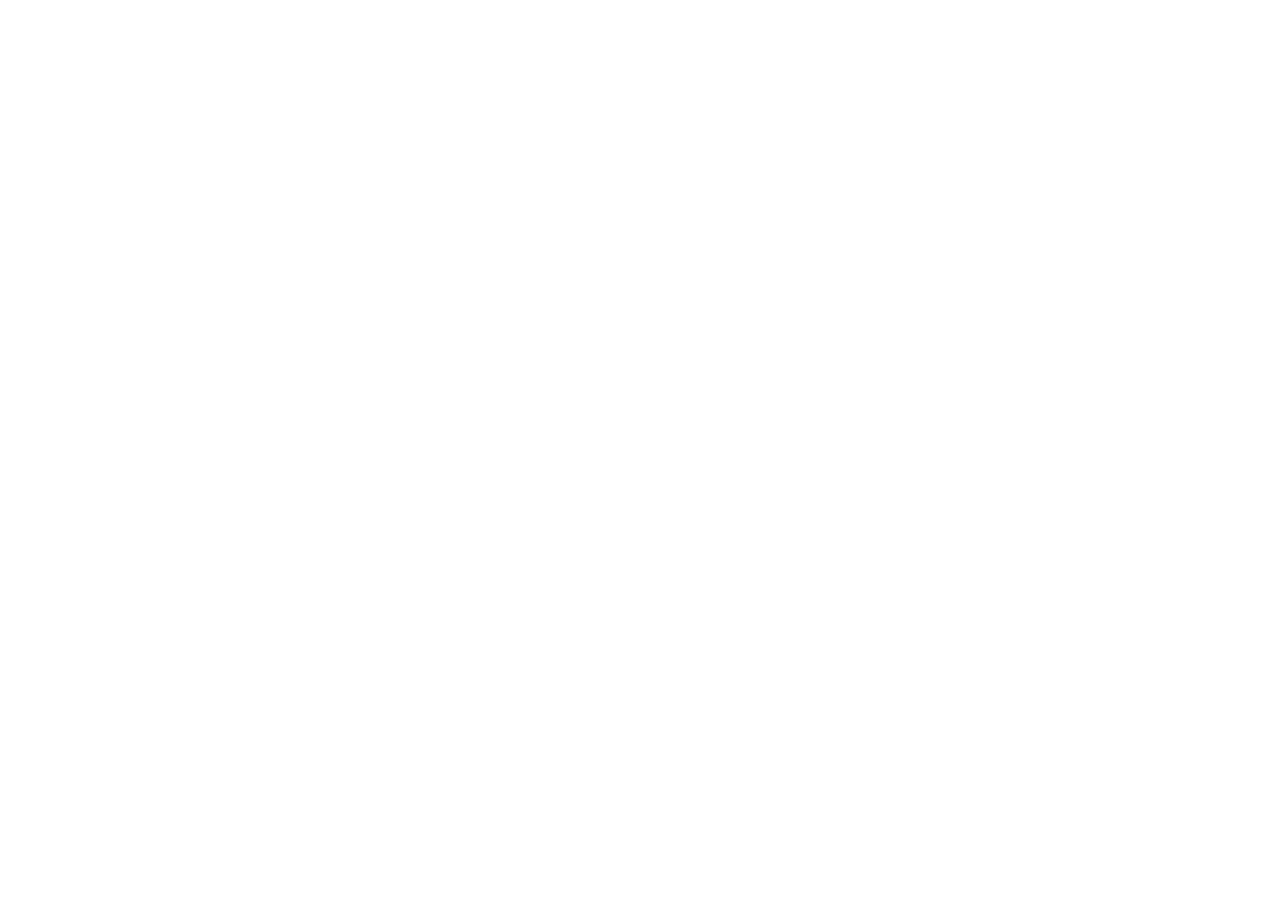
==== index.html @ a66e68e5 "basic html and reset css" ====
<!DOCTYPE html>
<html lang="en">
<head>
    <meta charset="UTF-8">
    <meta name="viewport" content="width=device-width, initial-scale=1.0">
    <title>Document</title>
</head>
<body>
    
</body>
</html>
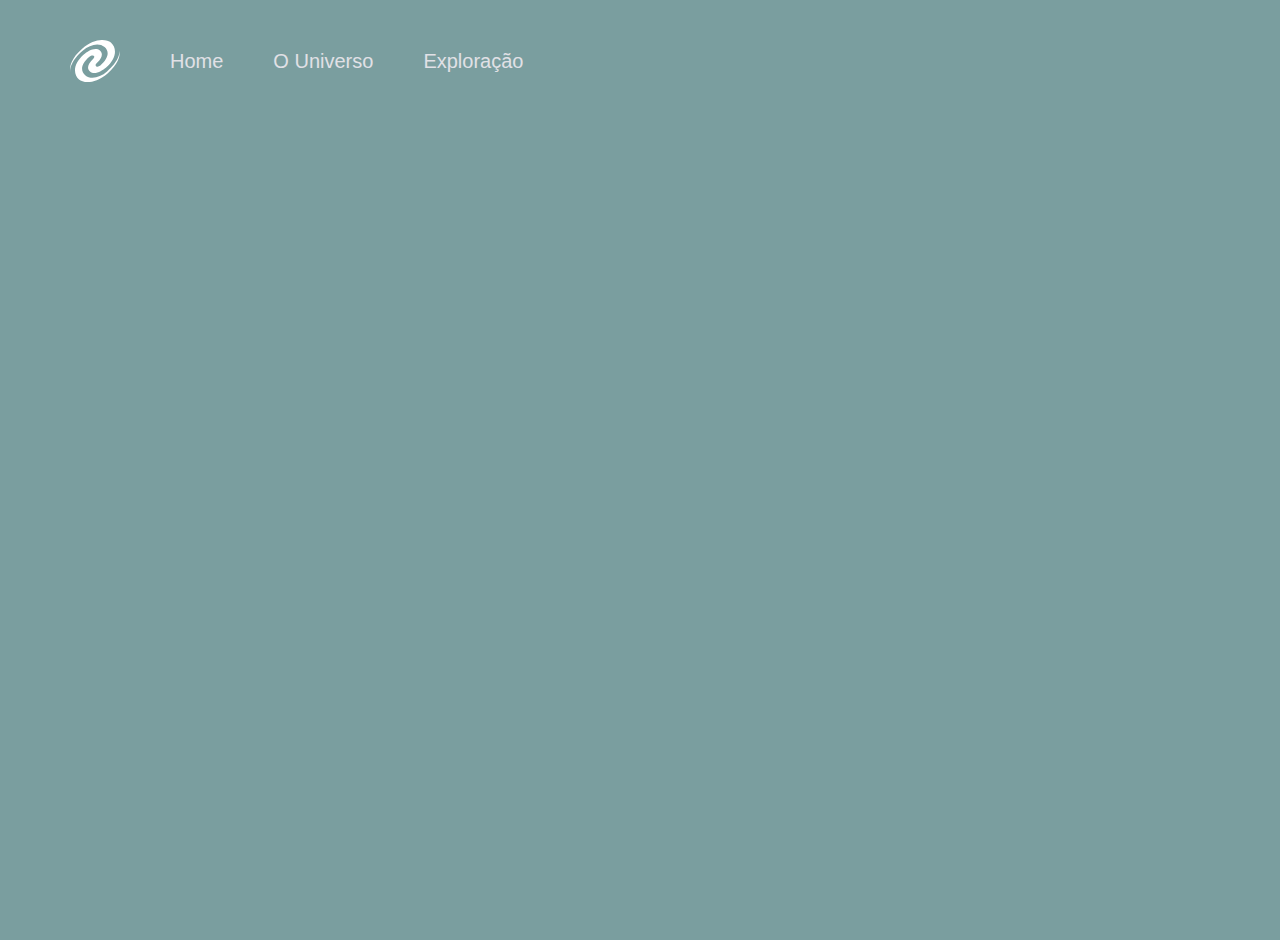
==== commit 2ba6665c: "trying to show html content according to the nav item clicked" ====
--- a/index.html
+++ b/index.html
@@ -1,11 +1,22 @@
 <!DOCTYPE html>
-<html lang="en">
+<html lang="pt-br">
 <head>
     <meta charset="UTF-8">
     <meta name="viewport" content="width=device-width, initial-scale=1.0">
+    <link rel="stylesheet" href="./styles/reset.css">
+    <link rel="stylesheet" href="./styles/styles.css">
     <title>Document</title>
 </head>
 <body>
-    
+    <nav>
+        <img src="./src/imgs/Vector (1).svg" alt="universo">
+        <a href="pages/home.html">Home</a>
+        <a href="pages/universe.html">O Universo</a>
+        <a href="pages/exploration.html">Exploração</a>
+    </nav>
+
+    <div id="app"></div>
+
+    <script src="src/js/index.js"></script>
 </body>
 </html>--- a/styles/styles.css
+++ b/styles/styles.css
@@ -0,0 +1,51 @@
+:root {
+    font-size: 62.5%;
+    font-family: sans-serif;
+    box-sizing: border-box;
+
+    --txt-color: #E1E1E6;
+}
+
+body {
+    height: 100vh;
+    font-size: 1.6rem;
+    background-color: rgb(122, 158, 159);
+    color: var(--txt-color);
+}
+
+body nav {
+    margin: 4rem 0 4rem 7rem;
+    
+    display: flex;
+    flex-direction: row;
+    justify-content: flex-start;
+    align-items: center;
+    gap: 5rem;
+}
+
+nav a {
+    font-size: 2rem;
+    text-decoration: none;
+    color: var(--txt-color);
+}
+
+.exploration {
+    height: 100vh;
+    background-image: url('../src/imgs/exploration.png');
+    background-size: 100vw 100vh
+}
+
+.home {
+    height: 100vh;
+
+    background-image: url('../src/imgs/home.png');
+    background-size: 100vw 100vh
+}
+
+.universe {
+    height: 100vh;
+
+    background-image: url('../src/imgs/mountains-universe02.png');
+    background-size: cover;
+    height: 100vh;
+}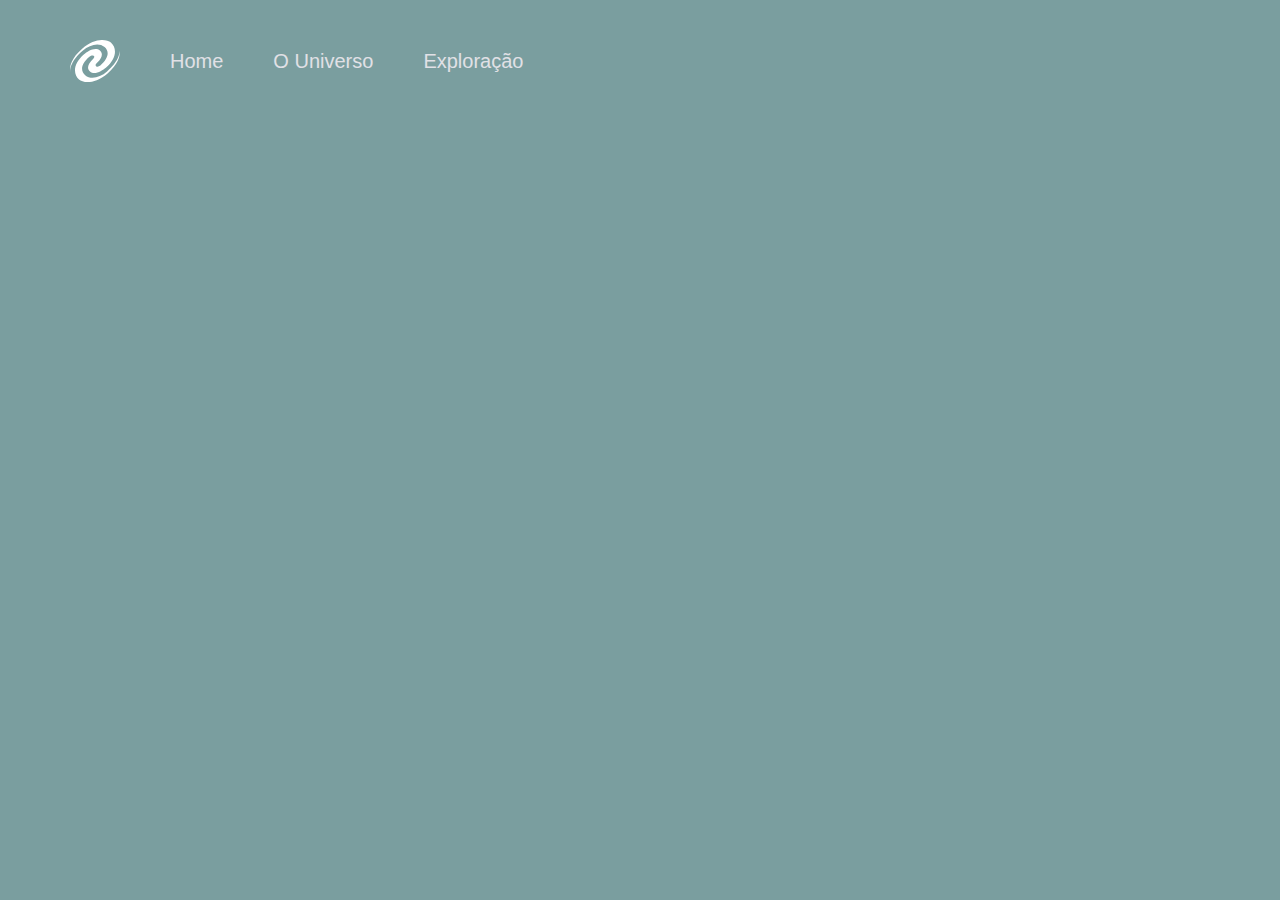
==== commit b8650053: "button on top show content on click" ====
--- a/index.html
+++ b/index.html
@@ -1,22 +1,21 @@
 <!DOCTYPE html>
 <html lang="pt-br">
-<head>
-    <meta charset="UTF-8">
-    <meta name="viewport" content="width=device-width, initial-scale=1.0">
-    <link rel="stylesheet" href="./styles/reset.css">
-    <link rel="stylesheet" href="./styles/styles.css">
+  <head>
+    <meta charset="UTF-8" />
+    <meta name="viewport" content="width=device-width, initial-scale=1.0" />
+    <link rel="stylesheet" href="./styles/reset.css" />
+    <link rel="stylesheet" href="./styles/styles.css" />
     <title>Document</title>
-</head>
-<body>
+  </head>
+  <body>
+    <div id="app"></div>
     <nav>
-        <img src="./src/imgs/Vector (1).svg" alt="universo">
-        <a href="pages/home.html">Home</a>
-        <a href="pages/universe.html">O Universo</a>
-        <a href="pages/exploration.html">Exploração</a>
+      <img src="./src/imgs/Vector (1).svg" alt="universo" />
+      <a href="pages/home.html">Home</a>
+      <a href="pages/universe.html">O Universo</a>
+      <a href="pages/exploration.html">Exploração</a>
     </nav>
 
-    <div id="app"></div>
-
     <script src="src/js/index.js"></script>
-</body>
-</html>+  </body>
+</html>
--- a/styles/styles.css
+++ b/styles/styles.css
@@ -21,6 +21,10 @@
     justify-content: flex-start;
     align-items: center;
     gap: 5rem;
+
+    position: absolute;
+    top: 0;
+    left: 0;
 }
 
 nav a {
@@ -29,23 +33,41 @@
     color: var(--txt-color);
 }
 
-.exploration {
+.explorationBox {
     height: 100vh;
+    width: 100vw;
+
     background-image: url('../src/imgs/exploration.png');
-    background-size: 100vw 100vh
+    background-size: cover;
+    background-repeat: no-repeat;
+    background-position: center;
+
+    display: grid;
+    place-content: center;
 }
 
-.home {
+.homeBox {
     height: 100vh;
+    width: 100vw;
 
     background-image: url('../src/imgs/home.png');
-    background-size: 100vw 100vh
+    background-size: cover;
+    background-repeat: no-repeat;
+    background-position: center;
+
+    display: grid;
+    place-content: center;
 }
 
-.universe {
+.universeBox {
     height: 100vh;
+    width: 100vw;
 
     background-image: url('../src/imgs/mountains-universe02.png');
     background-size: cover;
-    height: 100vh;
-}+    background-repeat: no-repeat;
+    background-position: center;
+    
+    display: grid;
+    place-content: center;
+}
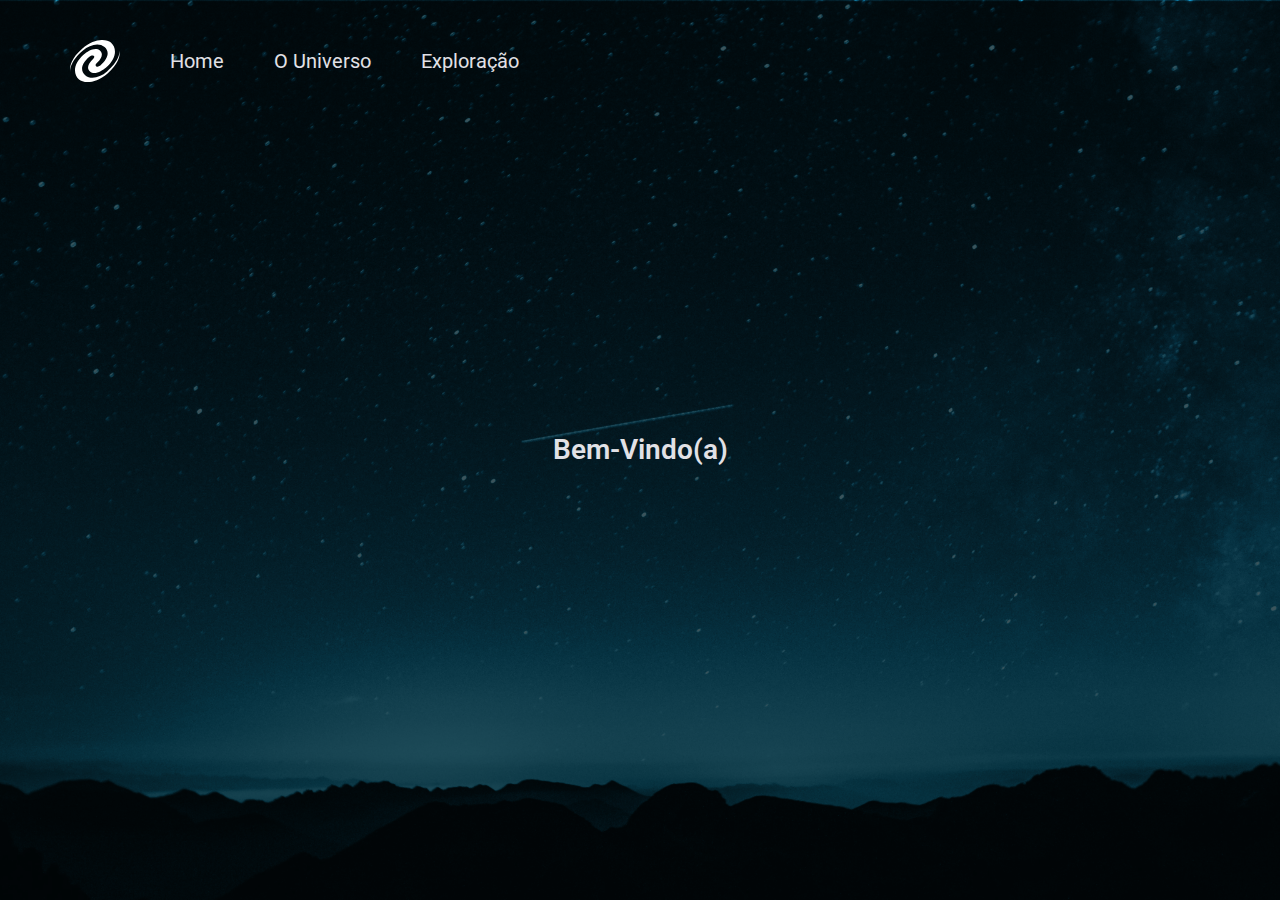
==== commit cdd850a0: "style to the html pages and refactored the javascript" ====
--- a/index.html
+++ b/index.html
@@ -1,14 +1,25 @@
 <!DOCTYPE html>
-<html lang="pt-br">
+<html lang="en">
   <head>
     <meta charset="UTF-8" />
     <meta name="viewport" content="width=device-width, initial-scale=1.0" />
+    <link rel="preconnect" href="https://fonts.googleapis.com" />
+    <link rel="preconnect" href="https://fonts.gstatic.com" crossorigin />
+    <link
+      href="https://fonts.googleapis.com/css2?family=Roboto:ital,wght@0,100;0,300;0,400;0,500;0,700;0,900;1,100;1,300;1,400;1,500;1,700;1,900&display=swap"
+      rel="stylesheet"
+    />
     <link rel="stylesheet" href="./styles/reset.css" />
     <link rel="stylesheet" href="./styles/styles.css" />
     <title>Document</title>
   </head>
   <body>
-    <div id="app"></div>
+    <div id="app">
+      <div class="mainPage">
+        <h1>Bem-Vindo(a)</h1>
+      </div>
+    </div>
+
     <nav>
       <img src="./src/imgs/Vector (1).svg" alt="universo" />
       <a href="pages/home.html">Home</a>
@@ -16,6 +27,6 @@
       <a href="pages/exploration.html">Exploração</a>
     </nav>
 
-    <script src="src/js/index.js"></script>
+    <script src="src/js/index.js" type="module"></script>
   </body>
 </html>
--- a/styles/styles.css
+++ b/styles/styles.css
@@ -1,6 +1,6 @@
 :root {
     font-size: 62.5%;
-    font-family: sans-serif;
+  font-family: "Roboto", sans-serif;
     box-sizing: border-box;
 
     --txt-color: #E1E1E6;
@@ -8,9 +8,14 @@
 
 body {
     height: 100vh;
-    font-size: 1.6rem;
+    font-size: 1.8rem;
     background-color: rgb(122, 158, 159);
     color: var(--txt-color);
+}
+
+.mainPage h1{
+    font-size: 2.8rem;
+    font-weight: 600;
 }
 
 body nav {
@@ -33,20 +38,7 @@
     color: var(--txt-color);
 }
 
-.explorationBox {
-    height: 100vh;
-    width: 100vw;
-
-    background-image: url('../src/imgs/exploration.png');
-    background-size: cover;
-    background-repeat: no-repeat;
-    background-position: center;
-
-    display: grid;
-    place-content: center;
-}
-
-.homeBox {
+.homeBox, body{
     height: 100vh;
     width: 100vw;
 
@@ -57,6 +49,36 @@
 
     display: grid;
     place-content: center;
+}
+
+.homeContent {
+    text-align: center;
+}
+
+.homeContent h1 {
+    font-size: 4.8rem;
+    font-weight: bold;
+    line-height: 125%;
+    margin-bottom: 2.4rem;
+}
+
+.homeContent button {
+    padding: 2.2rem 3.2rem;
+    background: transparent;
+    border: 3px solid white;
+    border-radius: .8rem;
+    font-size: 1.8rem;
+    font-weight: bold;
+    text-transform: uppercase;
+    color: white;
+    cursor: pointer;
+    transition: .2s ease-out;
+}
+
+.homeContent button:hover {
+    transition: background-color .3s ease-in;
+    background-color: white;
+    color: black;
 }
 
 .universeBox {
@@ -71,3 +93,44 @@
     display: grid;
     place-content: center;
 }
+
+.universeContent {
+    margin: 0px 60rem 0px 8rem;
+    display: flex;
+    flex-direction: column;
+    gap: 1.6rem;
+}
+
+.universeContent h1, 
+.explorationContent h1{
+    line-height: 120%;
+    font-size: 4.8rem;
+    font-weight: bold;
+
+}
+
+.universeContent p,
+.explorationContent p{
+    line-height: 160%;
+    font-size: 1.8rem;
+}
+
+.explorationBox {
+    height: 100vh;
+    width: 100vw;
+
+    background-image: url('../src/imgs/exploration.png');
+    background-size: cover;
+    background-repeat: no-repeat;
+    background-position: center;
+
+    display: grid;
+    place-content: center;
+}
+
+.explorationContent {
+    margin: 0px 60rem 0px 8rem;
+    display: flex;
+    flex-direction: column;
+    gap: 1.6rem;
+}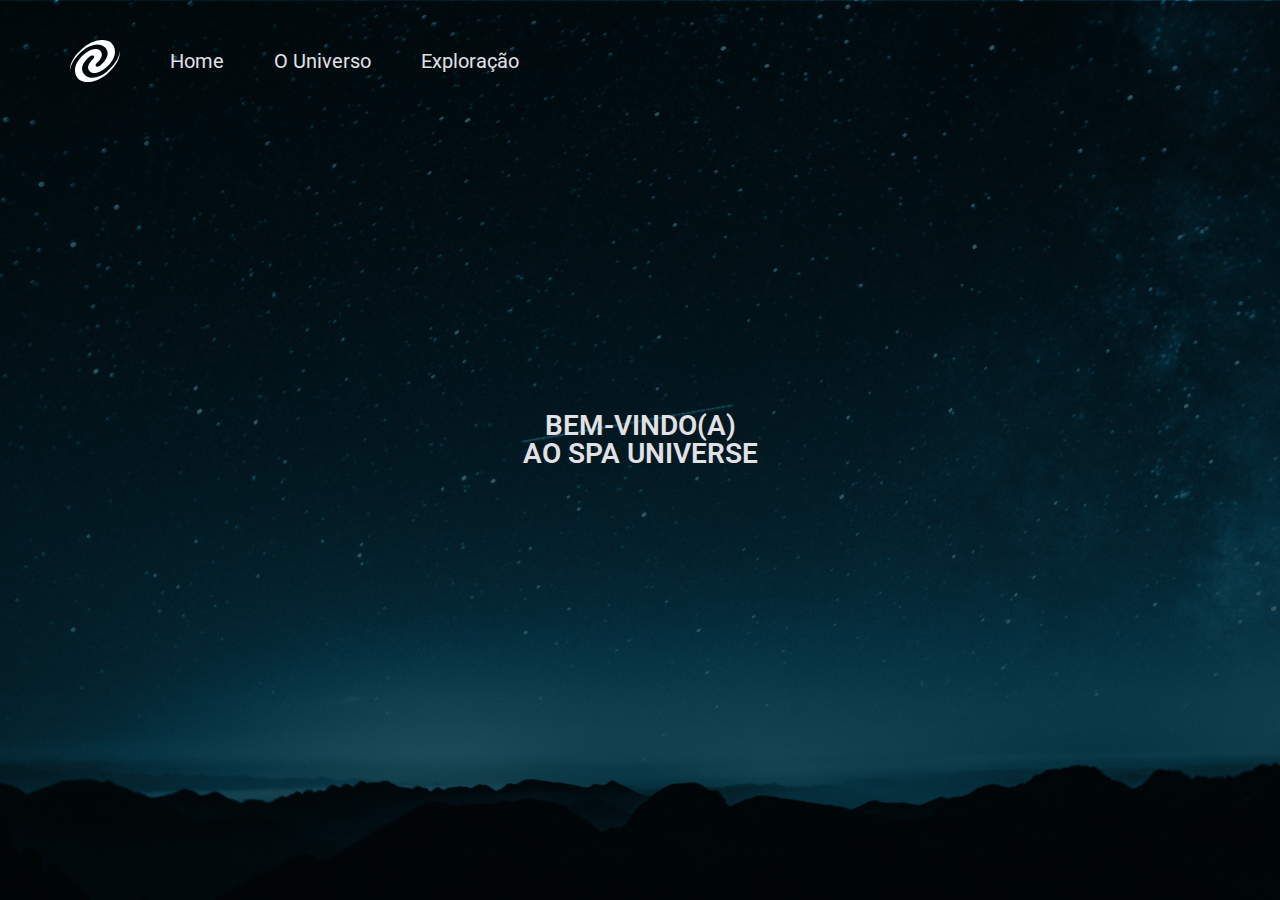
==== commit 459a7936: "hover style to navbar and active option" ====
--- a/index.html
+++ b/index.html
@@ -9,14 +9,21 @@
       href="https://fonts.googleapis.com/css2?family=Roboto:ital,wght@0,100;0,300;0,400;0,500;0,700;0,900;1,100;1,300;1,400;1,500;1,700;1,900&display=swap"
       rel="stylesheet"
     />
+    <link
+      rel="shortcut icon"
+      href="src/imgs/Vector (1).svg"
+      type="image/x-icon"
+    />
     <link rel="stylesheet" href="./styles/reset.css" />
     <link rel="stylesheet" href="./styles/styles.css" />
-    <title>Document</title>
+    <title>SPA - Universe</title>
   </head>
   <body>
     <div id="app">
       <div class="mainPage">
         <h1>Bem-Vindo(a)</h1>
+        <span>ao</span>
+        <span>SPA Universe</span>
       </div>
     </div>
 
--- a/styles/styles.css
+++ b/styles/styles.css
@@ -13,9 +13,12 @@
     color: var(--txt-color);
 }
 
-.mainPage h1{
+.mainPage{
+    text-align: center;
     font-size: 2.8rem;
     font-weight: 600;
+    text-transform: uppercase;
+    margin-bottom: 2rem;
 }
 
 body nav {
@@ -36,6 +39,12 @@
     font-size: 2rem;
     text-decoration: none;
     color: var(--txt-color);
+    transition: all 0.2s ease;
+}
+
+nav a:hover, nav a.active {
+    color: white;
+    transform: scale(1.2);
 }
 
 .homeBox, body{
@@ -53,6 +62,7 @@
 
 .homeContent {
     text-align: center;
+    transition: ease-in .3s;
 }
 
 .homeContent h1 {
